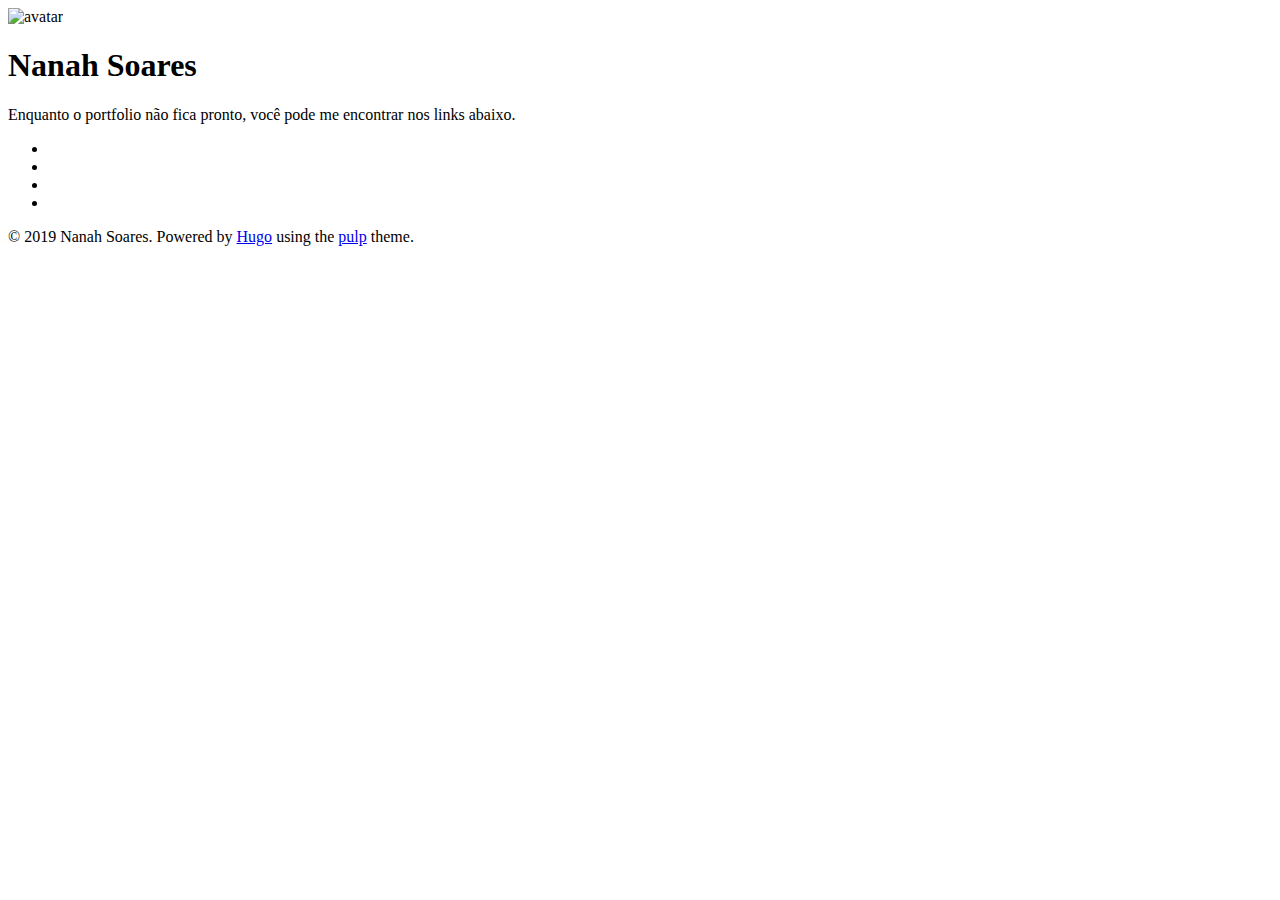
==== docs/index.html @ 5b4cb65b "Publishing site" ====
<!DOCTYPE html>
<html><head>
	<meta name="generator" content="Hugo 0.55.0" />
  <title>
      
          Nanah Soares
      
  </title>
  <meta charset="utf-8">
  <meta http-equiv="X-UA-Compatible" content="IE=edge">
  <meta name="viewport" content="width=device-width, initial-scale=1">
  <meta name="author" content="map[]" />
  <link rel="shortcut icon" type="image/x-icon" href="https://nanah.art/img/favicon.ico">

  
  
  
  
  
  <link rel="stylesheet" href="https://nanah.art/style.min.7135f8265f0e5668aaf68b968cf560537cb8017044dfb3bdcd7a5d0d8a806b3d.css">
  <link rel="stylesheet" href="https://use.fontawesome.com/releases/v5.8.1/css/all.css" integrity="sha384-50oBUHEmvpQ+1lW4y57PTFmhCaXp0ML5d60M1M7uH2+nqUivzIebhndOJK28anvf" crossorigin="anonymous">

  
  
  <link rel="stylesheet" href="https://nanah.art/css/custom.css">
  

  <meta property="og:title" content="Nanah Soares" />
<meta property="og:description" content="        Enquanto o portfolio não fica pronto,
        você pode me encontrar nos links abaixo.
    " />
<meta property="og:type" content="website" />
<meta property="og:url" content="https://nanah.art/" />


<meta itemprop="name" content="Nanah Soares">
<meta itemprop="description" content="        Enquanto o portfolio não fica pronto,
        você pode me encontrar nos links abaixo.
    ">

<meta name="twitter:card" content="summary"/>
<meta name="twitter:title" content="Nanah Soares"/>
<meta name="twitter:description" content="        Enquanto o portfolio não fica pronto,
        você pode me encontrar nos links abaixo.
    "/>

  <!--[if lte IE 9]>
  <script src="https://cdnjs.cloudflare.com/ajax/libs/classlist/1.1.20170427/classList.min.js"></script>
  <![endif]-->

  <!--[if lt IE 9]>
  <script src="https://cdn.jsdelivr.net/npm/html5shiv@3.7.3/dist/html5shiv.min.js"></script>
  <script src="https://cdn.jsdelivr.net/npm/respond.js@1.4.2/dest/respond.min.js"></script>
  <![endif]-->

  </head>
<body>
    <div id="profileContainer">
      <div id="profile">
        <header>
          
          <div class="avatar">
            <img src="https://nanah.art/img/avatar.png" alt="avatar">
          </div>
          
          <h1 class="author">Nanah Soares</h1>
        </header>
        
        <p>
                  Enquanto o portfolio não fica pronto,
        você pode me encontrar nos links abaixo.
    
        </p>
        
        <nav>
          <ul>
            
            <li><a href="https://instagram.com/nanah.art" aria-label="Instagram"><i class='fab fa-instagram fa-lg'></i></a></li>
            
            <li><a href="https://twitter.com/nanahxis" aria-label="Twitter"><i class='fab fa-twitter fa-lg'></i></a></li>
            
            <li><a href="https://pinterest.com/nanahxis/" aria-label="Pinterest"><i class='fab fa-pinterest fa-lg'></i></a></li>
            
            <li><a href="mailto:nanahxis@gmail.com" aria-label="Email"><i class='fa fa-envelope fa-lg'></i></a></li>
            
          </ul>
        </nav>
      </div>
    </div><footer>
  <p>
  &copy; 2019 Nanah Soares.
  Powered by <a href="https://gohugo.io/">Hugo</a>
  using the <a href="https://github.com/koirand/pulp/">pulp</a> theme.
  </p>
</footer>
</body>
</html>
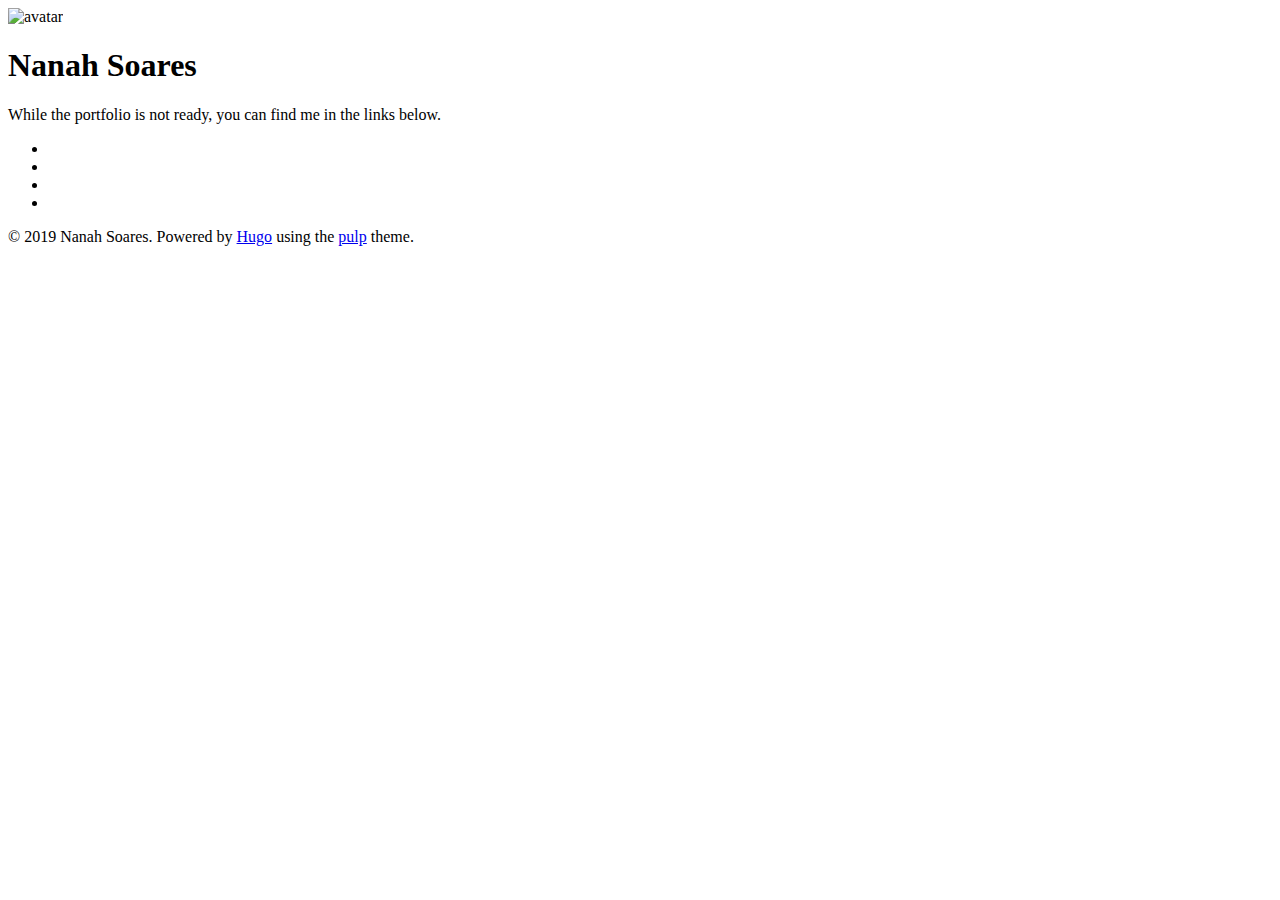
==== commit d51329ee: "Description changed" ====
--- a/docs/index.html
+++ b/docs/index.html
@@ -3,46 +3,40 @@
 	<meta name="generator" content="Hugo 0.55.0" />
   <title>
       
-          Nanah Soares
+          nanah.art
       
   </title>
   <meta charset="utf-8">
   <meta http-equiv="X-UA-Compatible" content="IE=edge">
   <meta name="viewport" content="width=device-width, initial-scale=1">
   <meta name="author" content="map[]" />
-  <link rel="shortcut icon" type="image/x-icon" href="https://nanah.art/img/favicon.ico">
+  <link rel="shortcut icon" type="image/x-icon" href="//nanah.art/img/favicon.ico">
 
   
   
   
   
   
-  <link rel="stylesheet" href="https://nanah.art/style.min.7135f8265f0e5668aaf68b968cf560537cb8017044dfb3bdcd7a5d0d8a806b3d.css">
+  <link rel="stylesheet" href="//nanah.art/style.min.7135f8265f0e5668aaf68b968cf560537cb8017044dfb3bdcd7a5d0d8a806b3d.css">
   <link rel="stylesheet" href="https://use.fontawesome.com/releases/v5.8.1/css/all.css" integrity="sha384-50oBUHEmvpQ+1lW4y57PTFmhCaXp0ML5d60M1M7uH2+nqUivzIebhndOJK28anvf" crossorigin="anonymous">
 
   
   
-  <link rel="stylesheet" href="https://nanah.art/css/custom.css">
+  <link rel="stylesheet" href="//nanah.art/css/custom.css">
   
 
-  <meta property="og:title" content="Nanah Soares" />
-<meta property="og:description" content="        Enquanto o portfolio não fica pronto,
-        você pode me encontrar nos links abaixo.
-    " />
+  <meta property="og:title" content="nanah.art" />
+<meta property="og:description" content="While the portfolio is not ready, you can find me in the links below." />
 <meta property="og:type" content="website" />
-<meta property="og:url" content="https://nanah.art/" />
+<meta property="og:url" content="//nanah.art/" />
 
 
-<meta itemprop="name" content="Nanah Soares">
-<meta itemprop="description" content="        Enquanto o portfolio não fica pronto,
-        você pode me encontrar nos links abaixo.
-    ">
+<meta itemprop="name" content="nanah.art">
+<meta itemprop="description" content="While the portfolio is not ready, you can find me in the links below.">
 
 <meta name="twitter:card" content="summary"/>
-<meta name="twitter:title" content="Nanah Soares"/>
-<meta name="twitter:description" content="        Enquanto o portfolio não fica pronto,
-        você pode me encontrar nos links abaixo.
-    "/>
+<meta name="twitter:title" content="nanah.art"/>
+<meta name="twitter:description" content="While the portfolio is not ready, you can find me in the links below."/>
 
   <!--[if lte IE 9]>
   <script src="https://cdnjs.cloudflare.com/ajax/libs/classlist/1.1.20170427/classList.min.js"></script>
@@ -60,16 +54,14 @@
         <header>
           
           <div class="avatar">
-            <img src="https://nanah.art/img/avatar.png" alt="avatar">
+            <img src="//nanah.art/img/avatar.png" alt="avatar">
           </div>
           
           <h1 class="author">Nanah Soares</h1>
         </header>
         
         <p>
-                  Enquanto o portfolio não fica pronto,
-        você pode me encontrar nos links abaixo.
-    
+          While the portfolio is not ready, you can find me in the links below.
         </p>
         
         <nav>
